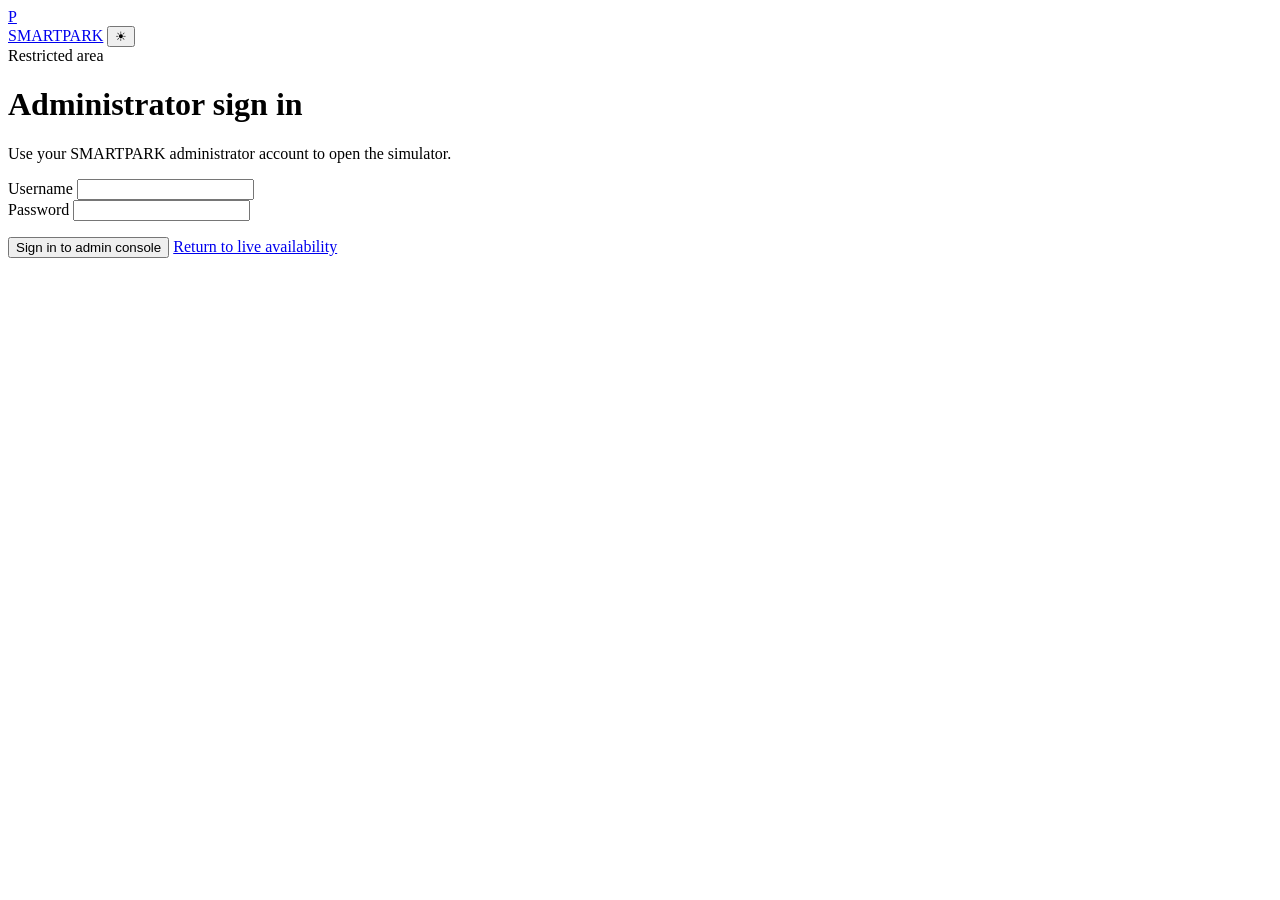
==== frontend/admin-login.html @ 354e9d63 "Migrate SMARTPARK TO Supabase" ====
<!DOCTYPE html>
<html lang="en">
<head>
  <meta charset="UTF-8">
  <meta name="viewport" content="width=device-width, initial-scale=1.0">
  <title>Admin Login | SMARTPARK</title>
  <link rel="stylesheet" href="/style.css">
</head>
<body>
  <nav class="navbar">
    <a href="/" class="nav-brand"><div class="brand-icon">P</div><span>SMARTPARK</span></a>
    <button class="theme-toggle" type="button" onclick="toggleTheme()" aria-label="Toggle light and dark mode"><span id="themeIcon">☀</span></button>
  </nav>
  <main class="auth-shell">
    <form class="auth-card" id="adminLoginForm">
      <div class="auth-kicker">Restricted area</div>
      <h1>Administrator sign in</h1>
      <p class="auth-copy">Use your SMARTPARK administrator account to open the simulator.</p>
      <div class="form-group">
        <label class="form-label" for="adminUsername">Username</label>
        <input class="form-input" id="adminUsername" autocomplete="username" required>
      </div>
      <div class="form-group">
        <label class="form-label" for="adminPassword">Password</label>
        <input class="form-input" id="adminPassword" type="password" autocomplete="current-password" required>
      </div>
      <p class="auth-error" id="adminLoginError" role="alert"></p>
      <button class="btn btn-primary btn-block" type="submit">Sign in to admin console</button>
      <a class="auth-back" href="/">Return to live availability</a>
    </form>
  </main>
  <script src="/app.js"></script>
  <script>
    document.getElementById("adminLoginForm").addEventListener("submit", async (event) => {
      event.preventDefault();
      const error = document.getElementById("adminLoginError");
      error.textContent = "";
      const result = await fetchAPI("/admin/login", {
        method: "POST",
        body: JSON.stringify({
          username: document.getElementById("adminUsername").value,
          password: document.getElementById("adminPassword").value
        })
      });
      if (result.ok && result.data.success) {
        window.location.href = "/admin";
      } else {
        error.textContent = result.data.error || "Login failed";
      }
    });
  </script>
</body>
</html>
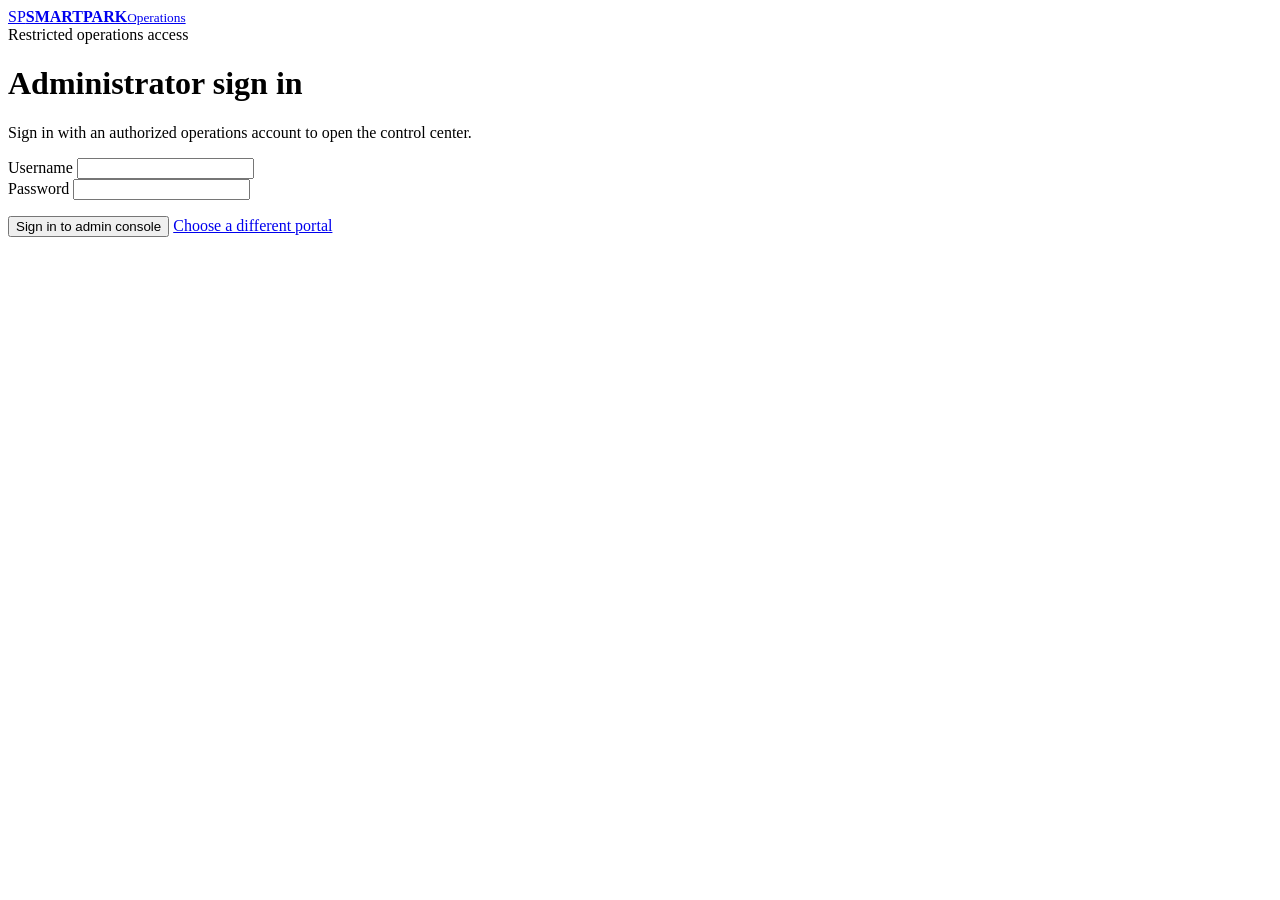
==== commit c5149225: "All fixes with new user and admin flow fixed all issues from before, also solved the admin and user " ====
--- a/frontend/admin-login.html
+++ b/frontend/admin-login.html
@@ -5,17 +5,17 @@
   <meta name="viewport" content="width=device-width, initial-scale=1.0">
   <title>Admin Login | SMARTPARK</title>
   <link rel="stylesheet" href="/style.css">
+  <link rel="stylesheet" href="/admin.css">
 </head>
-<body>
-  <nav class="navbar">
-    <a href="/" class="nav-brand"><div class="brand-icon">P</div><span>SMARTPARK</span></a>
-    <button class="theme-toggle" type="button" onclick="toggleTheme()" aria-label="Toggle light and dark mode"><span id="themeIcon">☀</span></button>
+<body class="admin-login-page">
+  <nav class="admin-shell-nav">
+    <a href="/admin/login" class="admin-brand"><span class="admin-brand-mark">SP</span><span><strong>SMARTPARK</strong><small>Operations</small></span></a>
   </nav>
-  <main class="auth-shell">
-    <form class="auth-card" id="adminLoginForm">
-      <div class="auth-kicker">Restricted area</div>
+  <main class="admin-login-shell">
+    <form class="admin-login-card" id="adminLoginForm">
+      <div class="admin-login-kicker">Restricted operations access</div>
       <h1>Administrator sign in</h1>
-      <p class="auth-copy">Use your SMARTPARK administrator account to open the simulator.</p>
+      <p>Sign in with an authorized operations account to open the control center.</p>
       <div class="form-group">
         <label class="form-label" for="adminUsername">Username</label>
         <input class="form-input" id="adminUsername" autocomplete="username" required>
@@ -26,7 +26,7 @@
       </div>
       <p class="auth-error" id="adminLoginError" role="alert"></p>
       <button class="btn btn-primary btn-block" type="submit">Sign in to admin console</button>
-      <a class="auth-back" href="/">Return to live availability</a>
+      <a class="admin-login-back" href="/portals">Choose a different portal</a>
     </form>
   </main>
   <script src="/app.js"></script>
